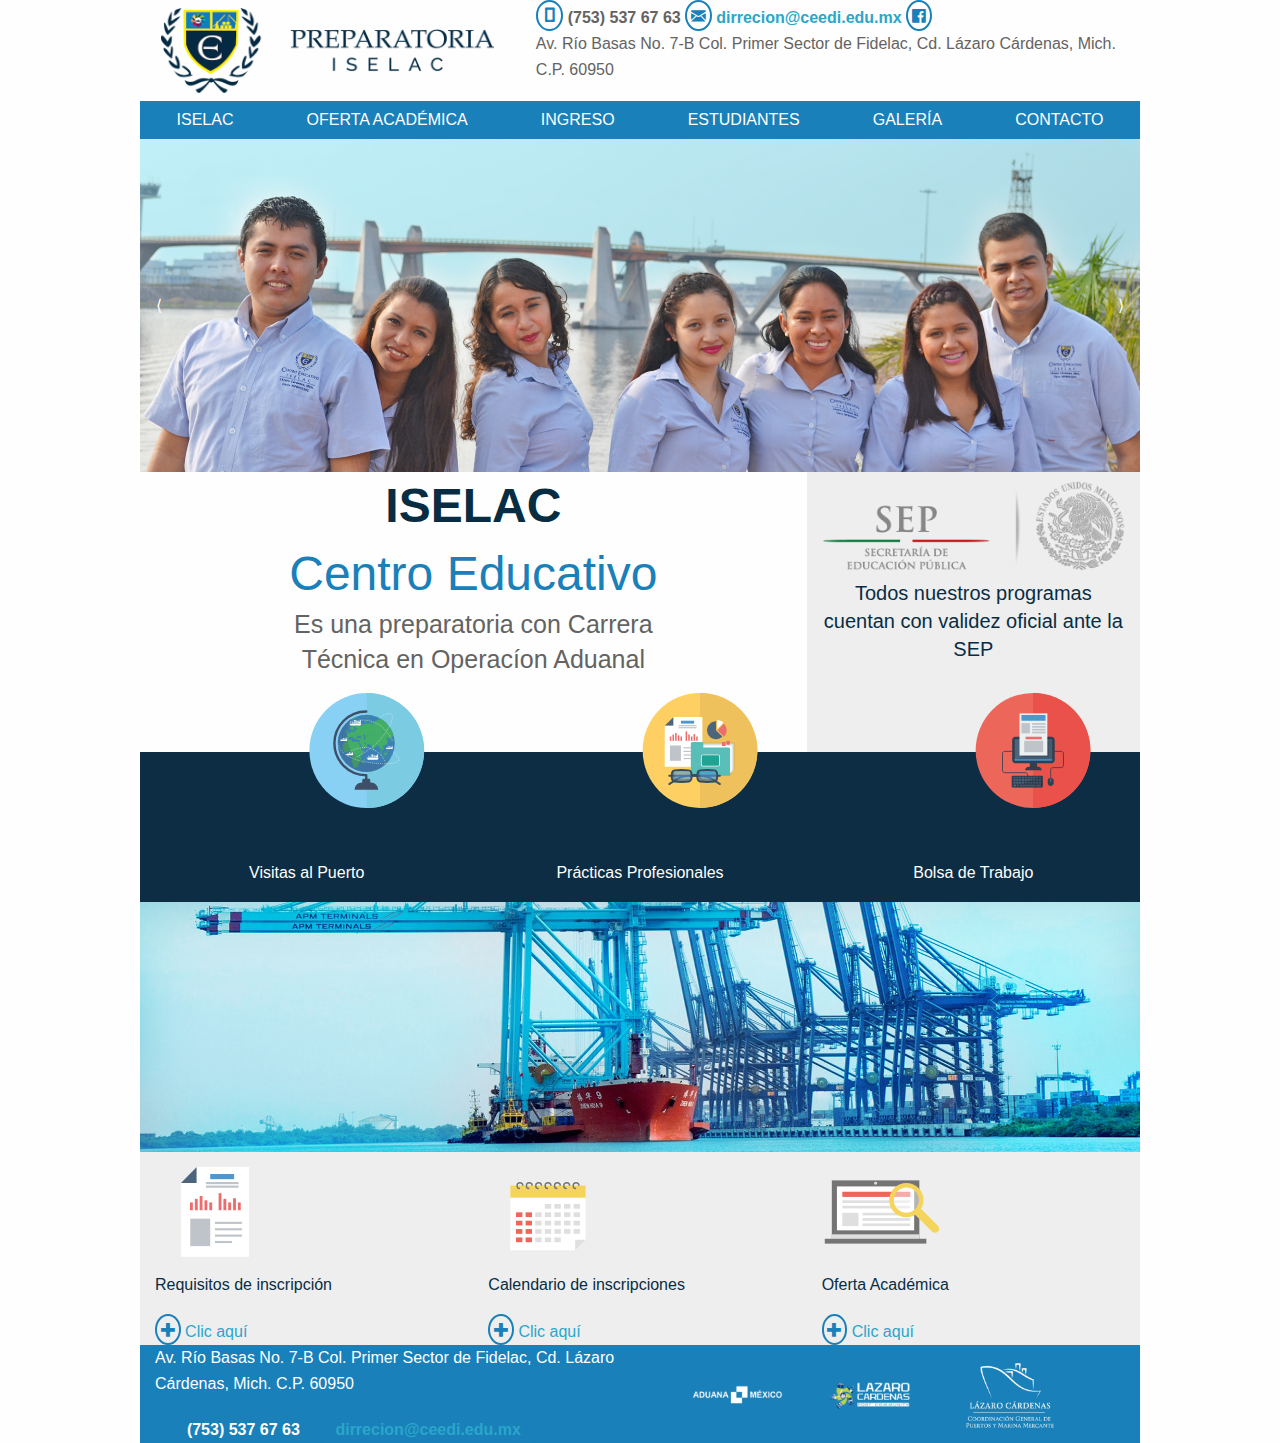
==== index.html @ 60f8df37 "Se agregan los iconos para el diseño" ====
<!doctype html>
<html class="no-js" lang="es" dir="ltr">
  <head>
    <meta charset="utf-8">
    <meta http-equiv="x-ua-compatible" content="ie=edge">
    <meta name="viewport" content="width=device-width, initial-scale=1.0">
    <title>Centro de Educacion ISELAC</title>
    <link rel="stylesheet" href="iconos/foundation-icons.css">
    <link rel="stylesheet" href="css/foundation.css">
    <link rel="stylesheet" href="css/app.css">
  </head>
  <body>
    <header>
      <div class="row align-spaced">
        <img class="small-4 encabezado-logotipo" src="img/Logotipo.png" alt="Prepa ISELAC">
        <div class="small-7">
          <strong class="fi-mobile"> (753) 537 67 63</strong>
          <strong class="fi-mail"><a href="mailto:dirrecion@ceedi.edu.mx"> dirrecion@ceedi.edu.mx</a></strong>
          <a class="fi-social-facebook" href="#"></a>
          <p>Av. Río Basas No. 7-B Col. Primer Sector de Fidelac, Cd. Lázaro Cárdenas, Mich. C.P. 60950</p>
        </div>
      </div>
      <div class="row encabezado-menu">
        <ul class="menu align-spaced">
          <li class="items-menu"><a href="#">Iselac</a></li>
          <li class="items-menu"><a href="#">Oferta Académica</a></li>
          <li class="items-menu"><a href="#">Ingreso</a></li>
          <li class="items-menu"><a href="#">Estudiantes</a></li>
          <li class="items-menu"><a href="#">Galería</a></li>
          <li class="items-menu"><a href="#">Contacto</a></li>
        </ul>
      </div>
    </header>
    <div class="row">
      <div class="orbit" aria-label="Slider_Prepa" data-orbit>
        <ul class="orbit-container">
          <button class="orbit-previous"><span class="show-for-sr">Anterio Lamina</span>&#10216;&#xFE0E;</button>
          <button class="orbit-next"><span class="show-for-sr">Siguiente Lamina</span>&#10217;&#xFE0E;</button>
          
          <li class="is-active orbit-slide">
            <img class="orbit-image" src="img/Home_Slider01.jpg" alt="Slider Home">
          </li>
          <li class="orbit-slide">
            <img class="orbit-image" src="img/Home_Slider02.jpg" alt="Slider Home">
          </li>
          <li class="orbit-slide">
            <img class="orbit-image" src="img/Home_Slider03.jpg" alt="Slider Home">
          </li>
        </ul>
      </div>
    </div>
    <div class="row">
      <div class="column small-8 text-center">
        <h1 class="titulo-prinical text-center"><strong>Iselac</strong> Centro Educativo</h1>
        <h4 class="slogan-principal text-center">Es una preparatoria con Carrera Técnica en Operacíon Aduanal</h4>      
      </div>
      <div class="column small-4 cuadro-sep">
        <img src="img/logo_sep-01.png" alt="Secretaría de Educación Pública">
        <h5 class="slogan-secundario text-center">Todos nuestros programas cuentan con validez oficial ante la SEP</h5>
      </div>
    </div>
    <div class="row seccion_iconos">
      <div class="column small-4 text-center align-self-bottom">
        <img class="iconos" src="img/iconos/Visitas_Al_Puerto.svg" alt="Icono de seccion">
        <p>Visitas al Puerto</p>
      </div>
      <div class="column small-4 text-center align-self-bottom">
        <img class="iconos" src="img/iconos/Practicas_Profesionales.svg" alt="Icono de seccion">
        <p>Prácticas Profesionales</p>
      </div>
      <div class="column small-4 text-center align-self-bottom">
        <img class="iconos" src="img/iconos/Bolsa_Trabajo.svg" alt="Icono de seccion">
        <p>Bolsa de Trabajo</p>
      </div>
    </div>
    <div class="row">
      <img class="imagen-barco" src="img/Home_Imagen_Puerto.jpg" alt="Slider de barco">
    </div>
    <div class="row seccion_opciones">
      <div class="columns small-4">
        <img class="iconos" src="img/iconos/Requisitos.svg" alt="Icono de seccion">
        <p>Requisitos de inscripción</p>
        <a class="fi-plus" href="#"> Clic aquí</a>
      </div>
      <div class="columns small-4">
        <img class="iconos" src="img/iconos/Calendario.svg" alt="Icono de seccion">
        <p>Calendario de inscripciones</p>
        <a class="fi-plus" href="#"> Clic aquí</a>
      </div>
      <div class="columns small-4">
        <img class="iconos" src="img/iconos/Oferta_Academica.svg" alt="Icono de seccion">
        <p>Oferta Académica</p>
        <a class="fi-plus" href="#"> Clic aquí</a>
      </div>
    </div>
    <footer>
      <div class="row">
        <div class="columns small-6">
          <p>Av. Río Basas No. 7-B Col. Primer Sector de Fidelac, Cd. Lázaro Cárdenas, Mich. C.P. 60950</p>
          <strong class="fi-mobile"> (753) 537 67 63</strong>
          <strong class="fi-mail"><a href="mailto:dirrecion@ceedi.edu.mx"> dirrecion@ceedi.edu.mx</a></strong>
          <a class="fi-social-facebook" href="#"></a>
        </div>
        <div class="columns small-6 align-middle align-center">
          <a href="#"><img class="enlaces-logo" src="img/Footer_Aduana.png" alt="Aduana México"></a>
          <a href="#"><img class="enlaces-logo" src="img/Footer_PortC.png" alt="Port Communty"></a>
          <a href="#"><img class="enlaces-logo" src="img/Footer_LZC.png" alt="API Lázaro Cárdenas"></a>
        </div>
      </div>
    </footer>
    <script src="js/vendor/jquery.js"></script>
    <script src="js/vendor/what-input.js"></script>
    <script src="js/vendor/foundation.js"></script>
    <script src="js/app.js"></script>
  </body>
</html>
---- css/app.css ----
body{
	color: white;
}

header{
	color:#646362;
}

footer>div{
	background-color: #1980B9;
	color:white;
}

/*Seccion de encabezado*/

.encabezado-menu{
	background-color: #1980B9;
}

.encabezado-logotipo{
	height: 85px;
	margin: .5em 0;
}

.items-menu>a{
	text-transform: uppercase;
	color:white;
}

.items-menu>a:hover{
	color:#F2E62D;
	text-decoration: underline;
}

.orbit{
	height: 333px;
}

.orbit-container{
	height: 100% !important;
}
/* Fin de Seccion de encabezado */

.cuadro-sep, .seccion_opciones{
	background-color: #EEEEEE;
}

.seccion_opciones{
	color:#082D43;
}

.titulo-prinical{
	color: #1A80B9;
	width: 70%;
	margin: 0 auto;
}

.titulo-prinical>strong{
	color: #082D43;
	text-transform: uppercase;
	display: block;
}

.slogan-principal{
	color:#636362;
	width: 70%;
	margin: 0 auto 3em auto;
}

.slogan-secundario{
	color:#082D43;
}

.iconos{
	width: 120px;
}

.seccion_iconos{
	background-color: #0C2D43;
	height: 150px;
}

.seccion_iconos>div{
	position: relative;
}

.seccion_iconos>div>img{
	position: absolute;
	top:-170px;
}

.imagen-barco{
	width: 100%;
	height: 250px;
}

.enlaces-logo{
	width: 100px;
	margin-left: 2em;
}

.fi-mobile:before, .fi-mail:before, .fi-social-facebook:before, .fi-plus:before{
	font-size: 1.2em;
	color:#1980B9;
	border: 2px solid #1980B9;
	border-radius: 50%;
	padding: .2em;
}

.fi-mobile:before{
	font-size: 1.4em;
	padding: .1em .3em;

}
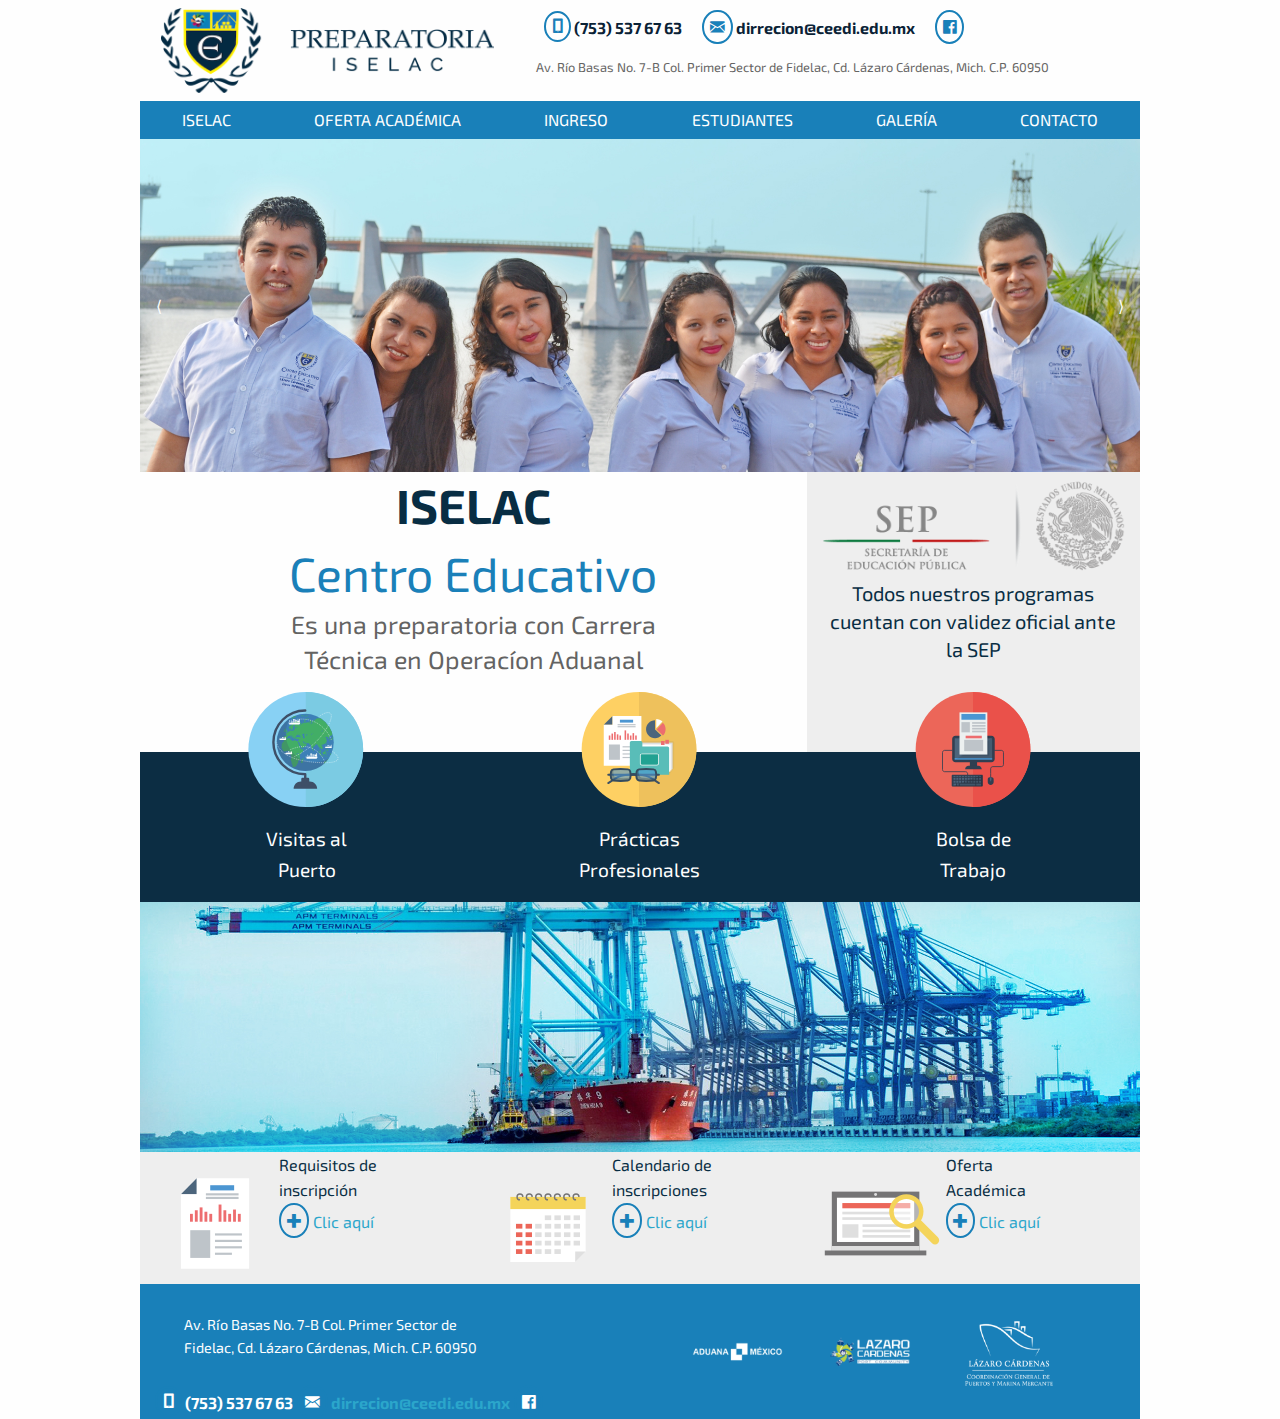
==== commit 1484b6d9: "Modificacion de diseño base" ====
--- a/index.html
+++ b/index.html
@@ -14,10 +14,10 @@
       <div class="row align-spaced">
         <img class="small-4 encabezado-logotipo" src="img/Logotipo.png" alt="Prepa ISELAC">
         <div class="small-7">
-          <strong class="fi-mobile"> (753) 537 67 63</strong>
-          <strong class="fi-mail"><a href="mailto:dirrecion@ceedi.edu.mx"> dirrecion@ceedi.edu.mx</a></strong>
-          <a class="fi-social-facebook" href="#"></a>
-          <p>Av. Río Basas No. 7-B Col. Primer Sector de Fidelac, Cd. Lázaro Cárdenas, Mich. C.P. 60950</p>
+          <strong class="encabezado-telefono fi-mobile"> (753) 537 67 63</strong>
+          <strong class="encabezado-correo fi-mail"><a href="mailto:dirrecion@ceedi.edu.mx"> dirrecion@ceedi.edu.mx</a></strong>
+          <a class="encabezado-facebook fi-social-facebook" href="#"></a>
+          <p class="encabezado-direccion">Av. Río Basas No. 7-B Col. Primer Sector de Fidelac, Cd. Lázaro Cárdenas, Mich. C.P. 60950</p>
         </div>
       </div>
       <div class="row encabezado-menu">
@@ -62,15 +62,15 @@
     <div class="row seccion_iconos">
       <div class="column small-4 text-center align-self-bottom">
         <img class="iconos" src="img/iconos/Visitas_Al_Puerto.svg" alt="Icono de seccion">
-        <p>Visitas al Puerto</p>
+        <p class="secc_iconos-parrafo">Visitas al Puerto</p>
       </div>
       <div class="column small-4 text-center align-self-bottom">
         <img class="iconos" src="img/iconos/Practicas_Profesionales.svg" alt="Icono de seccion">
-        <p>Prácticas Profesionales</p>
+        <p class="secc_iconos-parrafo">Prácticas Profesionales</p>
       </div>
       <div class="column small-4 text-center align-self-bottom">
         <img class="iconos" src="img/iconos/Bolsa_Trabajo.svg" alt="Icono de seccion">
-        <p>Bolsa de Trabajo</p>
+        <p class="secc_iconos-parrafo">Bolsa de Trabajo</p>
       </div>
     </div>
     <div class="row">
@@ -79,27 +79,24 @@
     <div class="row seccion_opciones">
       <div class="columns small-4">
         <img class="iconos" src="img/iconos/Requisitos.svg" alt="Icono de seccion">
-        <p>Requisitos de inscripción</p>
-        <a class="fi-plus" href="#"> Clic aquí</a>
+        <p class="seccion_opciones-parrafo">Requisitos de inscripción <a class="fi-plus" href="#"> Clic aquí</a></p>
       </div>
       <div class="columns small-4">
         <img class="iconos" src="img/iconos/Calendario.svg" alt="Icono de seccion">
-        <p>Calendario de inscripciones</p>
-        <a class="fi-plus" href="#"> Clic aquí</a>
+        <p class="seccion_opciones-parrafo">Calendario de inscripciones <a class="fi-plus" href="#"> Clic aquí</a></p>
       </div>
       <div class="columns small-4">
         <img class="iconos" src="img/iconos/Oferta_Academica.svg" alt="Icono de seccion">
-        <p>Oferta Académica</p>
-        <a class="fi-plus" href="#"> Clic aquí</a>
+        <p class="seccion_opciones-parrafo">Oferta Académica <a class="fi-plus" href="#"> Clic aquí</a></p>
       </div>
     </div>
     <footer>
-      <div class="row">
+      <div class="row piepagina">
         <div class="columns small-6">
-          <p>Av. Río Basas No. 7-B Col. Primer Sector de Fidelac, Cd. Lázaro Cárdenas, Mich. C.P. 60950</p>
-          <strong class="fi-mobile"> (753) 537 67 63</strong>
-          <strong class="fi-mail"><a href="mailto:dirrecion@ceedi.edu.mx"> dirrecion@ceedi.edu.mx</a></strong>
-          <a class="fi-social-facebook" href="#"></a>
+          <p class="piepagina-direccion">Av. Río Basas No. 7-B Col. Primer Sector de Fidelac, Cd. Lázaro Cárdenas, Mich. C.P. 60950</p>
+          <strong class="piepagina-telefono fi-mobile"> (753) 537 67 63</strong>
+          <strong class="piepagina-email fi-mail"><a href="mailto:dirrecion@ceedi.edu.mx"> dirrecion@ceedi.edu.mx</a></strong>
+          <a class="piepagina-face fi-social-facebook" href="#"></a>
         </div>
         <div class="columns small-6 align-middle align-center">
           <a href="#"><img class="enlaces-logo" src="img/Footer_Aduana.png" alt="Aduana México"></a>
--- a/css/app.css
+++ b/css/app.css
@@ -1,5 +1,8 @@
+@import url('https://fonts.googleapis.com/css?family=Exo+2:400:700');
+
 body{
 	color: white;
+	font-family: 'Exo 2', sans-serif !important;
 }
 
 header{
@@ -9,6 +12,10 @@
 footer>div{
 	background-color: #1980B9;
 	color:white;
+}
+
+.titulo-prinical,.slogan-principal,.slogan-secundario{
+	font-family: 'Exo 2', sans-serif !important;
 }
 
 /*Seccion de encabezado*/
@@ -22,12 +29,26 @@
 	margin: .5em 0;
 }
 
+.encabezado-direccion{
+	font-size: .8em;
+	margin: 1em 0;
+}
+
+.encabezado-telefono, .encabezado-correo, .encabezado-facebook{
+	margin: 1em .5em;
+	color:#0A2236;
+}
+
+.encabezado-correo>a{
+	color:#0A2236;
+}
+
 .items-menu>a{
 	text-transform: uppercase;
 	color:white;
 }
 
-.items-menu>a:hover{
+.items-menu>a:hover,.encabezado-correo>a:hover{
 	color:#F2E62D;
 	text-decoration: underline;
 }
@@ -47,6 +68,11 @@
 
 .seccion_opciones{
 	color:#082D43;
+}
+
+.seccion_opciones-parrafo{
+	display: inline-block;
+	width: 35%;
 }
 
 .titulo-prinical{
@@ -86,7 +112,13 @@
 
 .seccion_iconos>div>img{
 	position: absolute;
-	top:-170px;
+	top:-135px;
+}
+
+.secc_iconos-parrafo{
+	display: inline-block;
+	font-size: 1.2em;
+	width: 40%;
 }
 
 .imagen-barco{
@@ -99,16 +131,32 @@
 	margin-left: 2em;
 }
 
+.piepagina-direccion{
+	margin-top: 2em;
+	margin-left: 2em;
+	font-size: .9em;
+	width: 65%;
+}
+.piepagina>.columns>.fi-mobile:before,.piepagina>.columns>.fi-mail:before,.piepagina>.columns>.fi-social-facebook:before{
+	color:white;
+}
+.piepagina-email{
+	color:white;
+}
+.piepagina-face{
+	color: white;
+}
+
 .fi-mobile:before, .fi-mail:before, .fi-social-facebook:before, .fi-plus:before{
 	font-size: 1.2em;
 	color:#1980B9;
 	border: 2px solid #1980B9;
 	border-radius: 50%;
-	padding: .2em;
+	padding: .3em;
 }
 
 .fi-mobile:before{
 	font-size: 1.4em;
 	padding: .1em .3em;
-
+	margin-top: .5em;
 }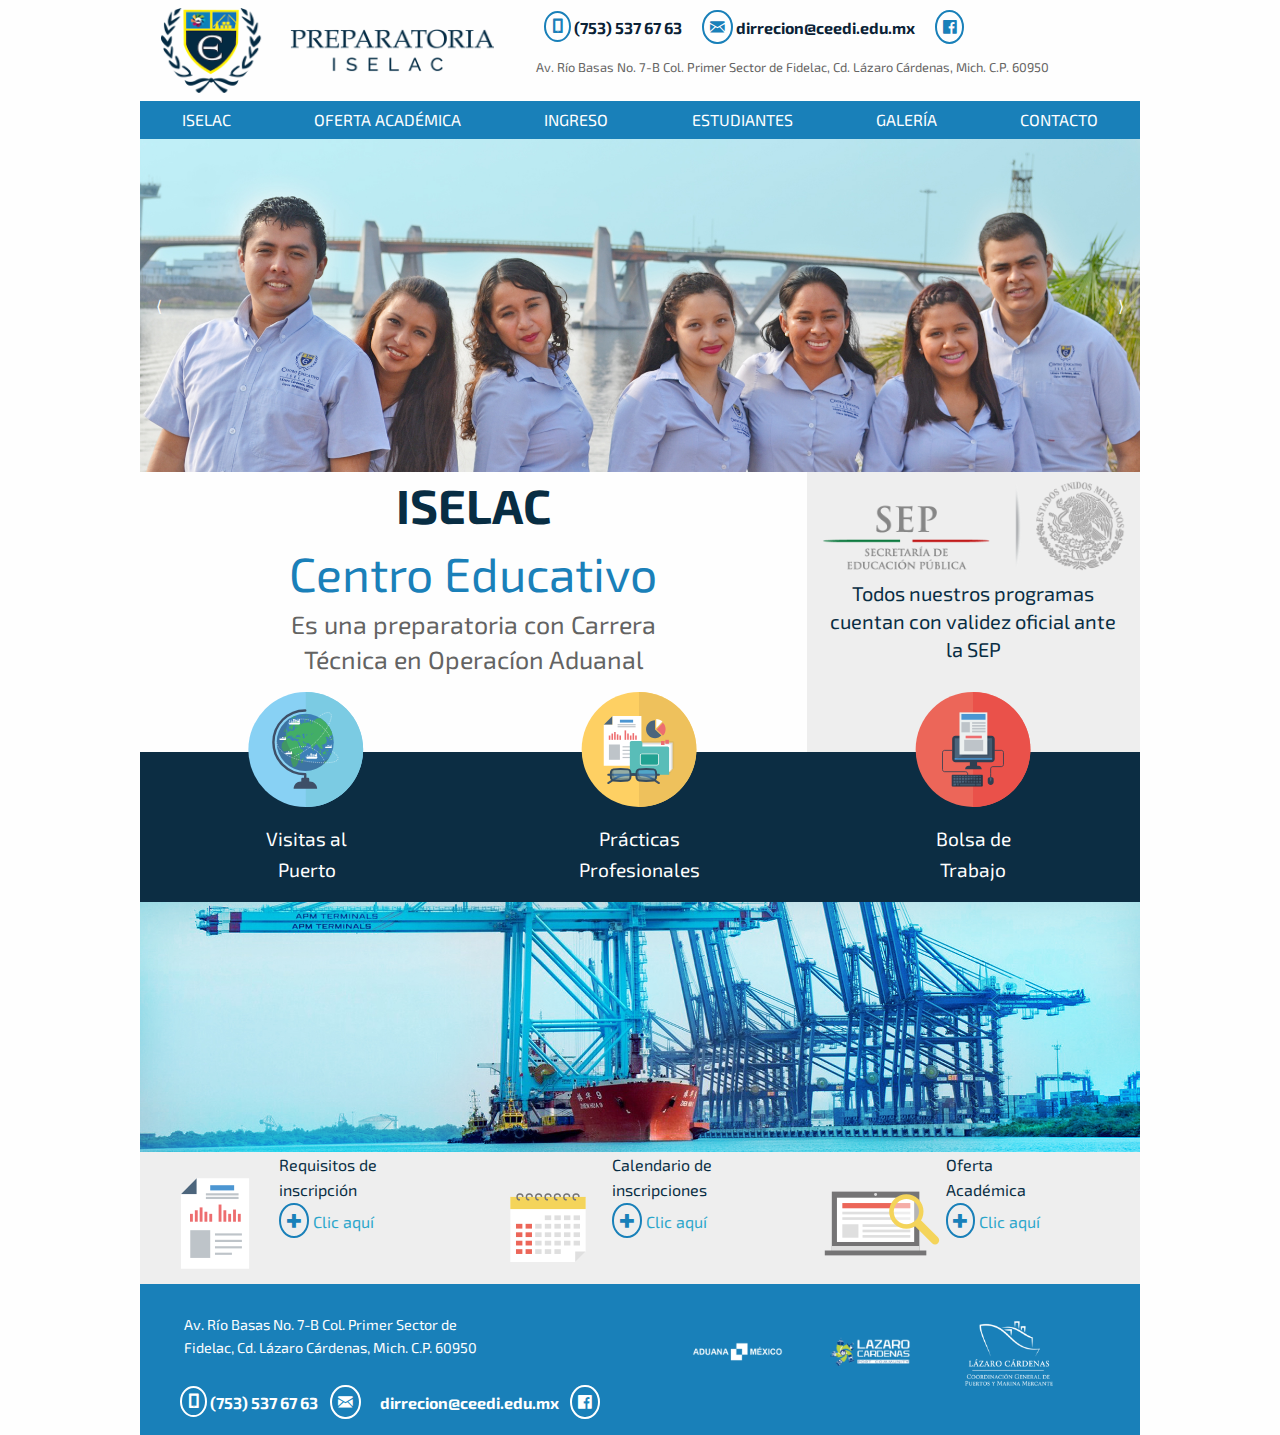
==== commit fbcee1af: "Se inicio la seccion de ISELAC" ====
--- a/index.html
+++ b/index.html
@@ -16,13 +16,13 @@
         <div class="small-7">
           <strong class="encabezado-telefono fi-mobile"> (753) 537 67 63</strong>
           <strong class="encabezado-correo fi-mail"><a href="mailto:dirrecion@ceedi.edu.mx"> dirrecion@ceedi.edu.mx</a></strong>
-          <a class="encabezado-facebook fi-social-facebook" href="#"></a>
+          <a class="encabezado-facebook fi-social-facebook" href="https://www.facebook.com/ceediselac/"></a>
           <p class="encabezado-direccion">Av. Río Basas No. 7-B Col. Primer Sector de Fidelac, Cd. Lázaro Cárdenas, Mich. C.P. 60950</p>
         </div>
       </div>
       <div class="row encabezado-menu">
         <ul class="menu align-spaced">
-          <li class="items-menu"><a href="#">Iselac</a></li>
+          <li class="items-menu"><a href="iselac.html">Iselac</a></li>
           <li class="items-menu"><a href="#">Oferta Académica</a></li>
           <li class="items-menu"><a href="#">Ingreso</a></li>
           <li class="items-menu"><a href="#">Estudiantes</a></li>
@@ -96,7 +96,7 @@
           <p class="piepagina-direccion">Av. Río Basas No. 7-B Col. Primer Sector de Fidelac, Cd. Lázaro Cárdenas, Mich. C.P. 60950</p>
           <strong class="piepagina-telefono fi-mobile"> (753) 537 67 63</strong>
           <strong class="piepagina-email fi-mail"><a href="mailto:dirrecion@ceedi.edu.mx"> dirrecion@ceedi.edu.mx</a></strong>
-          <a class="piepagina-face fi-social-facebook" href="#"></a>
+          <a class="piepagina-face fi-social-facebook" href="https://www.facebook.com/ceediselac/"></a>
         </div>
         <div class="columns small-6 align-middle align-center">
           <a href="#"><img class="enlaces-logo" src="img/Footer_Aduana.png" alt="Aduana México"></a>
--- a/css/app.css
+++ b/css/app.css
@@ -129,6 +129,10 @@
 .enlaces-logo{
 	width: 100px;
 	margin-left: 2em;
+}
+
+.piepagina{
+	padding-bottom: 1em;
 }
 
 .piepagina-direccion{
@@ -139,9 +143,17 @@
 }
 .piepagina>.columns>.fi-mobile:before,.piepagina>.columns>.fi-mail:before,.piepagina>.columns>.fi-social-facebook:before{
 	color:white;
-}
-.piepagina-email{
-	color:white;
+	border-color: white;
+	margin-left: .4em;
+}
+
+.piepagina-telefono{
+	margin-left: 1em;
+}
+
+.piepagina-email>a{
+	color:white;
+	margin-left: 1em;
 }
 .piepagina-face{
 	color: white;
@@ -159,4 +171,31 @@
 	font-size: 1.4em;
 	padding: .1em .3em;
 	margin-top: .5em;
-}+}
+
+/*Estilos de seccion de ISELAC*/
+
+.SliderIselac{
+	width: 100%;
+	height: 300px;
+}
+
+.titulo-iselac{
+	color:#1970BC;
+	margin-bottom: 3em;
+}
+
+.seccion_iconos-iselac{
+	background-color: #0C2D43;
+	height: 250px;
+}
+
+.seccion_iconos-iselac>div{
+	position: relative;
+}
+
+.seccion_iconos-iselac>div>img{
+	position: absolute;
+	top:-135px;
+}
+/* Fin Estilos de seccion de ISELAC*/
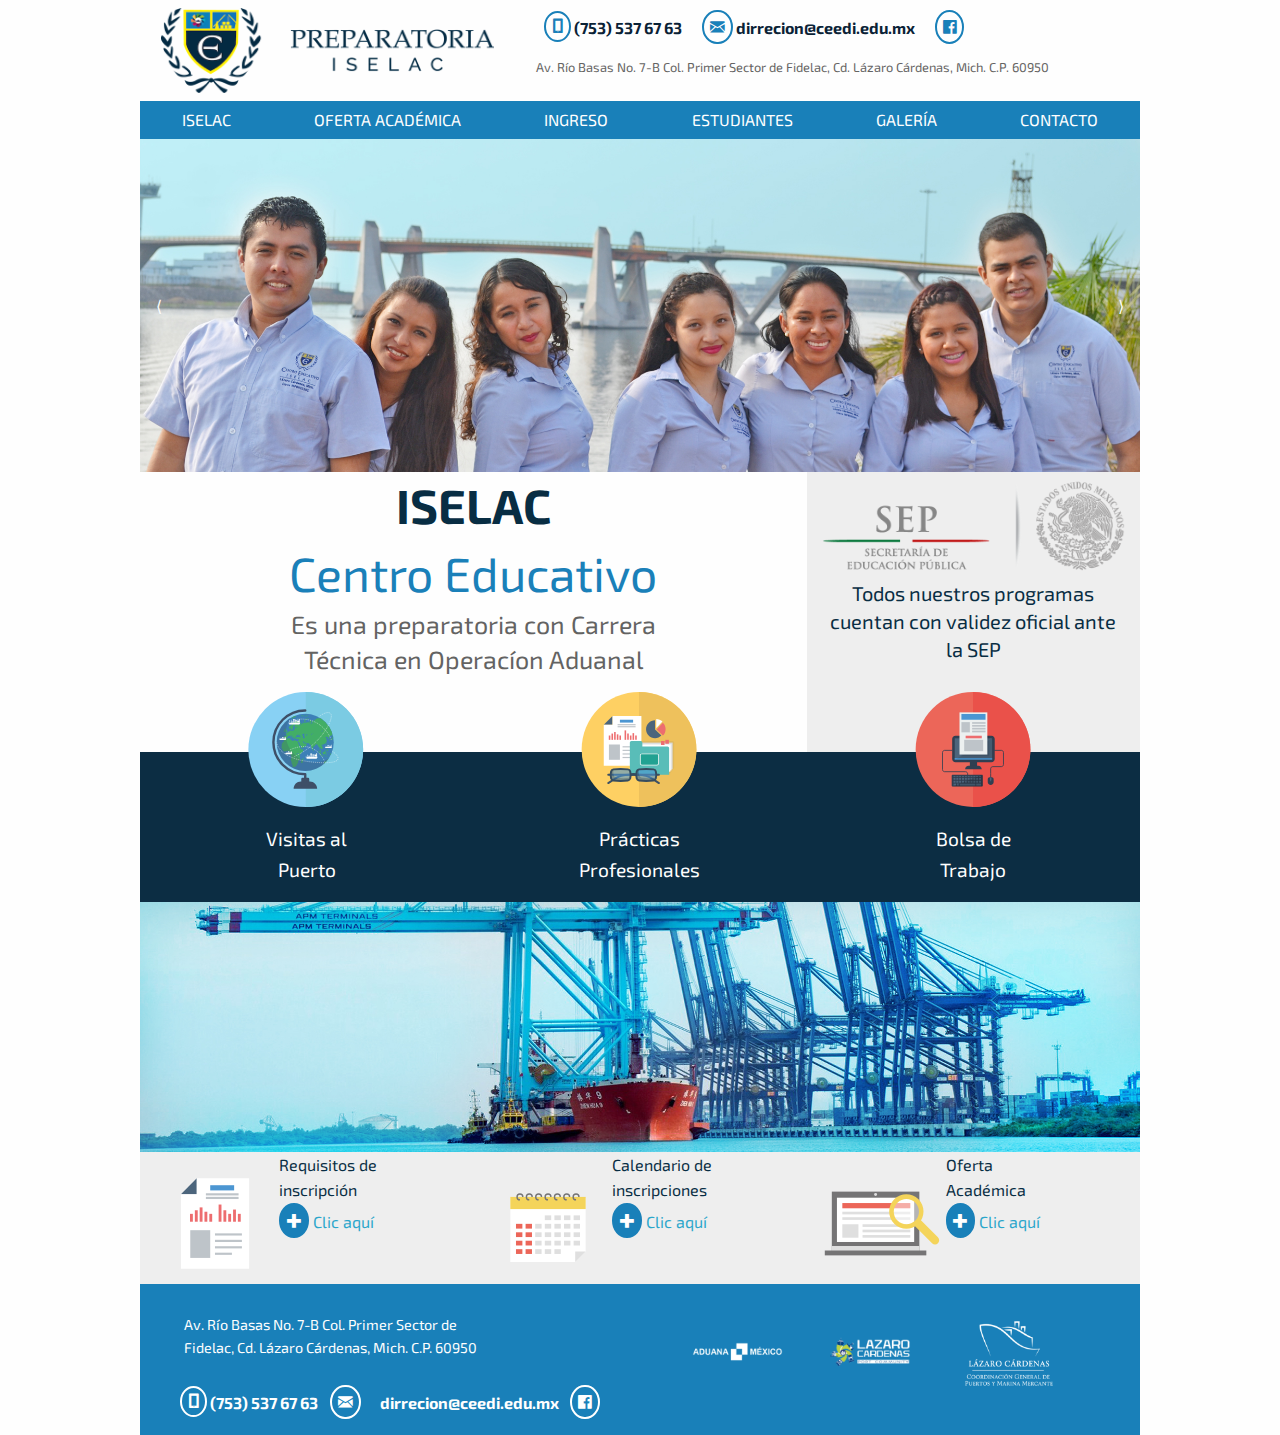
==== commit 27bf800a: "Afinacion de la primmera pagina" ====
--- a/index.html
+++ b/index.html
@@ -23,11 +23,11 @@
       <div class="row encabezado-menu">
         <ul class="menu align-spaced">
           <li class="items-menu"><a href="iselac.html">Iselac</a></li>
-          <li class="items-menu"><a href="#">Oferta Académica</a></li>
-          <li class="items-menu"><a href="#">Ingreso</a></li>
-          <li class="items-menu"><a href="#">Estudiantes</a></li>
-          <li class="items-menu"><a href="#">Galería</a></li>
-          <li class="items-menu"><a href="#">Contacto</a></li>
+          <li class="items-menu"><a href="oferacad.html">Oferta Académica</a></li>
+          <li class="items-menu"><a href="ingreso.html">Ingreso</a></li>
+          <li class="items-menu"><a href="estudiantes.html">Estudiantes</a></li>
+          <li class="items-menu"><a href="galeria.html">Galería</a></li>
+          <li class="items-menu"><a href="contacto.html">Contacto</a></li>
         </ul>
       </div>
     </header>
@@ -77,15 +77,15 @@
       <img class="imagen-barco" src="img/Home_Imagen_Puerto.jpg" alt="Slider de barco">
     </div>
     <div class="row seccion_opciones">
-      <div class="columns small-4">
+      <div class="columns small-4 align-self-middle">
         <img class="iconos" src="img/iconos/Requisitos.svg" alt="Icono de seccion">
         <p class="seccion_opciones-parrafo">Requisitos de inscripción <a class="fi-plus" href="#"> Clic aquí</a></p>
       </div>
-      <div class="columns small-4">
+      <div class="columns small-4 align-self-middle">
         <img class="iconos" src="img/iconos/Calendario.svg" alt="Icono de seccion">
         <p class="seccion_opciones-parrafo">Calendario de inscripciones <a class="fi-plus" href="#"> Clic aquí</a></p>
       </div>
-      <div class="columns small-4">
+      <div class="columns small-4 align-self-middle">
         <img class="iconos" src="img/iconos/Oferta_Academica.svg" alt="Icono de seccion">
         <p class="seccion_opciones-parrafo">Oferta Académica <a class="fi-plus" href="#"> Clic aquí</a></p>
       </div>
@@ -99,9 +99,9 @@
           <a class="piepagina-face fi-social-facebook" href="https://www.facebook.com/ceediselac/"></a>
         </div>
         <div class="columns small-6 align-middle align-center">
-          <a href="#"><img class="enlaces-logo" src="img/Footer_Aduana.png" alt="Aduana México"></a>
-          <a href="#"><img class="enlaces-logo" src="img/Footer_PortC.png" alt="Port Communty"></a>
-          <a href="#"><img class="enlaces-logo" src="img/Footer_LZC.png" alt="API Lázaro Cárdenas"></a>
+          <a href="http://www.sat.gob.mx/Paginas/Inicio.aspx"><img class="enlaces-logo" src="img/Footer_Aduana.png" alt="Aduana México"></a>
+          <a href="http://www.lazarocardenasportcommunity.com/"><img class="enlaces-logo" src="img/Footer_PortC.png" alt="Port Communty"></a>
+          <a href="http://www.puertolazarocardenas.com.mx/"><img class="enlaces-logo" src="img/Footer_LZC.png" alt="API Lázaro Cárdenas"></a>
         </div>
       </div>
     </footer>
--- a/css/app.css
+++ b/css/app.css
@@ -14,8 +14,20 @@
 	color:white;
 }
 
+.primary{
+	background-color: #1980B9;
+}
+
+.alert{
+	background-color: #F64D43;
+}
+
 .titulo-prinical,.slogan-principal,.slogan-secundario{
 	font-family: 'Exo 2', sans-serif !important;
+}
+
+.fondo-grisClaro{
+	background-color: #EAEAEA;
 }
 
 /*Seccion de encabezado*/
@@ -48,7 +60,7 @@
 	color:white;
 }
 
-.items-menu>a:hover,.encabezado-correo>a:hover{
+.active,.items-menu>a:hover,.encabezado-correo>a:hover{
 	color:#F2E62D;
 	text-decoration: underline;
 }
@@ -167,6 +179,11 @@
 	padding: .3em;
 }
 
+.fi-plus:before{
+	color: white;
+	background-color: #1980B9;
+}
+
 .fi-mobile:before{
 	font-size: 1.4em;
 	padding: .1em .3em;
@@ -185,9 +202,14 @@
 	margin-bottom: 3em;
 }
 
+.titulo-segundo-iselac{
+	color:#1970BC;
+	margin: 1em 0;
+}
+
 .seccion_iconos-iselac{
 	background-color: #0C2D43;
-	height: 250px;
+	height: 350px;
 }
 
 .seccion_iconos-iselac>div{
@@ -196,6 +218,121 @@
 
 .seccion_iconos-iselac>div>img{
 	position: absolute;
-	top:-135px;
+	top:-150px;
+}
+
+.seccion_iconos-iselac>div>img:last-child{
+	top:-180px;
+}
+
+.beneficios-iselac-letreros{
+	color:#1970BC;
+}
+
+.seccion_opciones-iselac-foto{
+	height: 100%;
+	width: 100%;
 }
 /* Fin Estilos de seccion de ISELAC*/
+
+/*Estilos de la seccion de Oferta Academica*/
+
+.oferta-titulo{
+	color:#1970BC;
+}
+
+.seccion_prepa,.seccion_carrera{
+	color:#50504F;
+	margin-top:2em;
+	margin-bottom: 2em;
+}
+
+/*Fin Estilos de la seccion de Oferta Academica*/
+
+/*Estilos de la seccion de requicitos*/
+
+.seccion_requicitos{
+	color:#50504F;
+}
+
+.fi-info:before{
+	font-size: 3em;
+}
+
+/*Fin de Estilos de la seccion de requicitos*/
+
+/*Estilos de la seccion de Ingreso*/
+
+.ingreso-icono-importante, .ingreso-importante{
+	display: inline-block;
+}
+
+.ingreso-icono-importante{
+	margin: auto 2em;
+}
+
+.ingreso-importante{
+	width: 70%;
+	margin-top: 2em;
+}
+
+.accordion-title{
+	font-size: 1.5rem;
+}
+
+/*Fin Estilos de la seccion de Ingreso*/
+
+/*Estilos de seccion de Estudiantes*/
+
+.estudiantes-biblioteca,.estudiantes-cursos{
+	height: 300px;
+}
+
+.estudiantes-biblioteca{
+	background-color: #0C2334;
+}
+
+.estudiantes-cursos{
+	background-color: #6F6F6E;
+}
+
+.estudiantes-formularios{
+	color:#54514F;
+}
+
+/*Fin de la Estilos de seccion de Estudiantes*/
+
+/*Estilos de seccion de galeria*/
+/*Fin de Estilos de seccion de galeria*/
+
+/*Estilos de la seccion de contacto*/
+
+.contacto-formulario{
+	color:#59534F;
+	margin-top: 1em;
+}
+
+.contacto-ubicacion{
+	color: #0A2334;
+	margin-bottom: 1em;
+}
+
+.contacto-direccion{
+	margin-top: 2em;
+	margin-left: 2em;
+	font-size: 1.2em;
+	width: 85%;
+}
+
+.contacto-telefono{
+	margin-left: 1em;
+	margin-top: 1em;
+	margin-bottom: 1em;
+}
+
+.contacto-email>a{
+	color:white;
+	margin-left: 1em;
+}
+
+/*Fin de Estilos de la seccion de contacto*/
